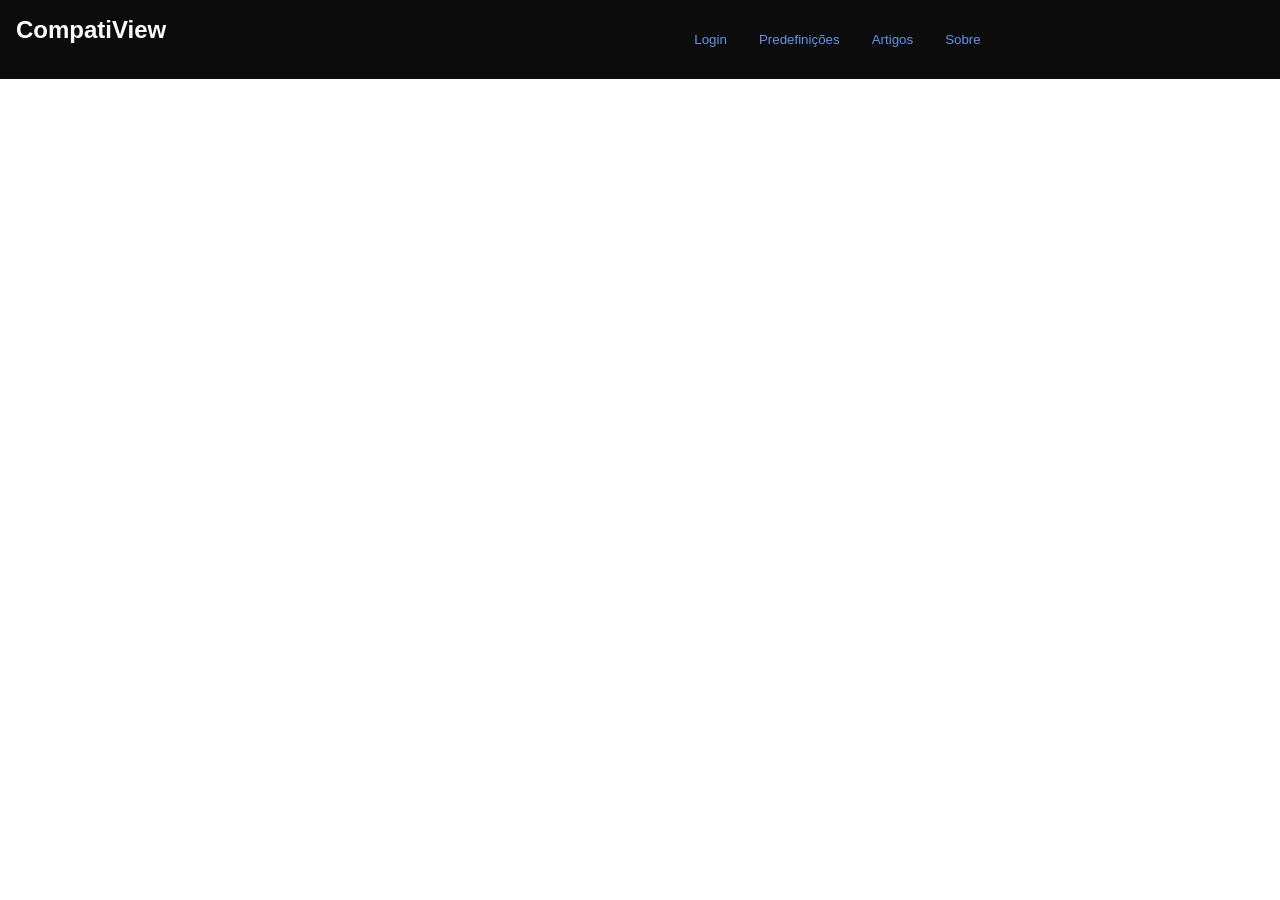
==== main/index.html @ 559a983e "add pasta main com index.html e style.css" ====
<!DOCTYPE html>
<html lang="pt-br">
<head>
    <meta charset="UTF-8">
    <meta name="viewport" content="width=device-width, initial-scale=1.0">
    <title>Início</title>
    <link rel="stylesheet" href="style.css">
</head>

<body>
    <header>
        <nav>
            <h1>CompatiView</h1>
            <button>Login</button>
            <button>Predefinições</button>
            <button>Artigos</button>
            <button>Sobre</button>
        </nav>
    </header>
</body>
</html>
---- main/style.css ----
*{
    max-width: 1920px;
    max-height: 1080px;
    margin: 0;
    padding: 0;
    scroll-behavior: smooth;
    font-family: Arial, Helvetica, sans-serif;
}

nav{
    margin: 0 auto;
    padding: 1rem;
    background-color: #0c0c0c;
    color: #ffffff;
    display: inline-flex;
    width: 100%;
}

h1{
    text-align: left;
    margin-right: 40%;
}

button{
    margin-left: 0;
    margin-right: 0;
    margin: 1rem;
    background-color: transparent;
    border: 0px solid transparent;
    color: cornflowerblue;
}
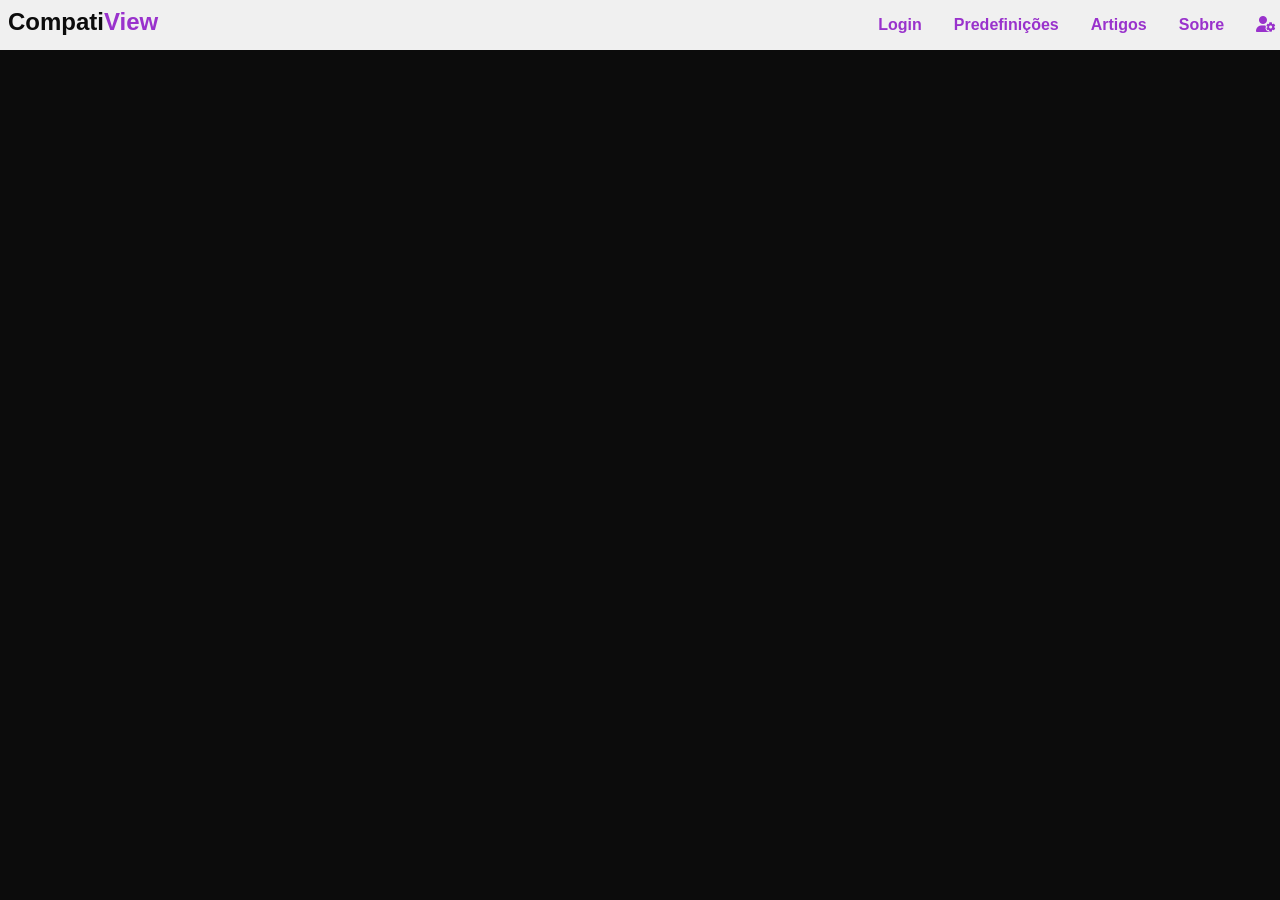
==== commit 3c904316: "Testes básicos no css" ====
--- a/main/index.html
+++ b/main/index.html
@@ -5,16 +5,18 @@
     <meta name="viewport" content="width=device-width, initial-scale=1.0">
     <title>Início</title>
     <link rel="stylesheet" href="style.css">
+    <link rel="stylesheet" href="https://cdnjs.cloudflare.com/ajax/libs/font-awesome/6.5.0/css/all.min.css">
 </head>
 
 <body>
     <header>
         <nav>
-            <h1>CompatiView</h1>
+            <h1>Compati<strong>View</strong></h1>
             <button>Login</button>
             <button>Predefinições</button>
             <button>Artigos</button>
             <button>Sobre</button>
+            <button><i class="fa-solid fa-user-gear userconfig" ></i></button>
         </nav>
     </header>
 </body>
--- a/main/style.css
+++ b/main/style.css
@@ -1,4 +1,8 @@
 *{
+    box-sizing: border-box;
+    width: auto;
+    height: auto;
+    background-color: #0c0c0c;
     max-width: 1920px;
     max-height: 1080px;
     margin: 0;
@@ -9,23 +13,57 @@
 
 nav{
     margin: 0 auto;
-    padding: 1rem;
-    background-color: #0c0c0c;
+    padding: 1rem auto;
+    background-color: #f0f0f0;
     color: #ffffff;
     display: inline-flex;
     width: 100%;
 }
 
 h1{
+    margin: 0.5rem;
+    color: #0c0c0c;
+    background-color: inherit;
     text-align: left;
-    margin-right: 40%;
+    margin-right: 55%;
 }
 
+h1 strong{
+    color: darkorchid;
+    background-color: inherit;
+}
+
+
+
 button{
+    
     margin-left: 0;
     margin-right: 0;
     margin: 1rem;
     background-color: transparent;
     border: 0px solid transparent;
-    color: cornflowerblue;
+    color: darkorchid;
+    font-weight: bold;
+    font-size: 1rem;
+}
+
+button:hover{
+    color: violet;
+    font-weight: bolder;
+    text-decoration: underline;
+}
+
+button:active{
+    font-size: 0.98rem;
+}
+
+i.userconfig{
+    background-color: inherit;
+    font-size: 1rem;
+    color: darkorchid;
+}
+
+i.userconfig:hover{
+    color: violet;
+    font-weight: bolder;
 }
